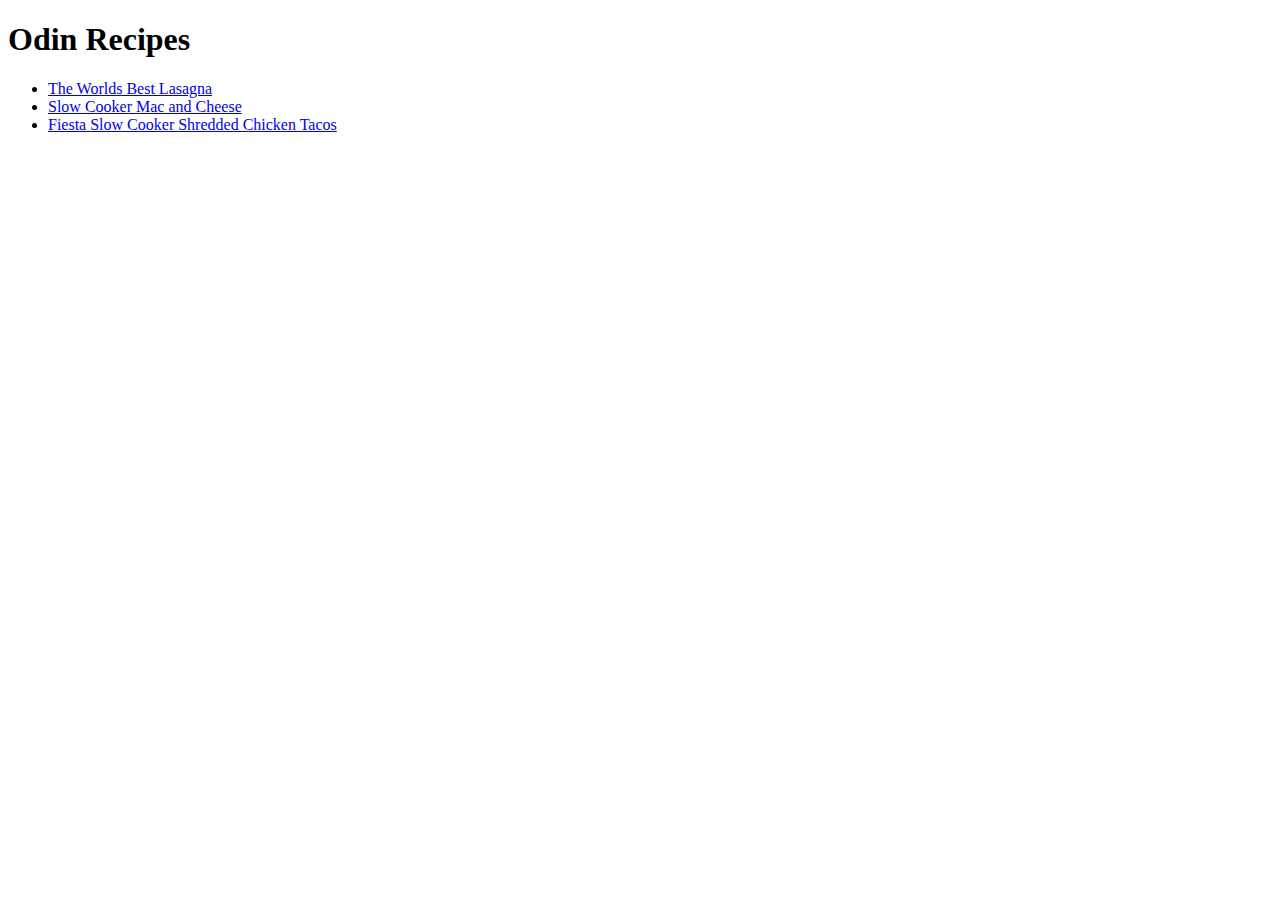
==== index.html @ 1da008d0 "Add new html files" ====
<!DOCTYPE html>
<html lang="en">
<head>
    <meta charset="UTF-8">
    <meta name="viewport" content="width=device-width, initial-scale=1.0">
    <title>Recipes</title>
</head>
<body>
    <h1>Odin Recipes</h1>
    <ul>    
        <li><a href="recipes/lasagna.html">The Worlds Best Lasagna</a></li>
        <li><a href="recipes/mac_n_cheese.html">Slow Cooker Mac and Cheese</a></li>
        <li><a href="recipes/tacos.html">Fiesta Slow Cooker Shredded Chicken Tacos</a></li>
    </ul>
</body>
</html>
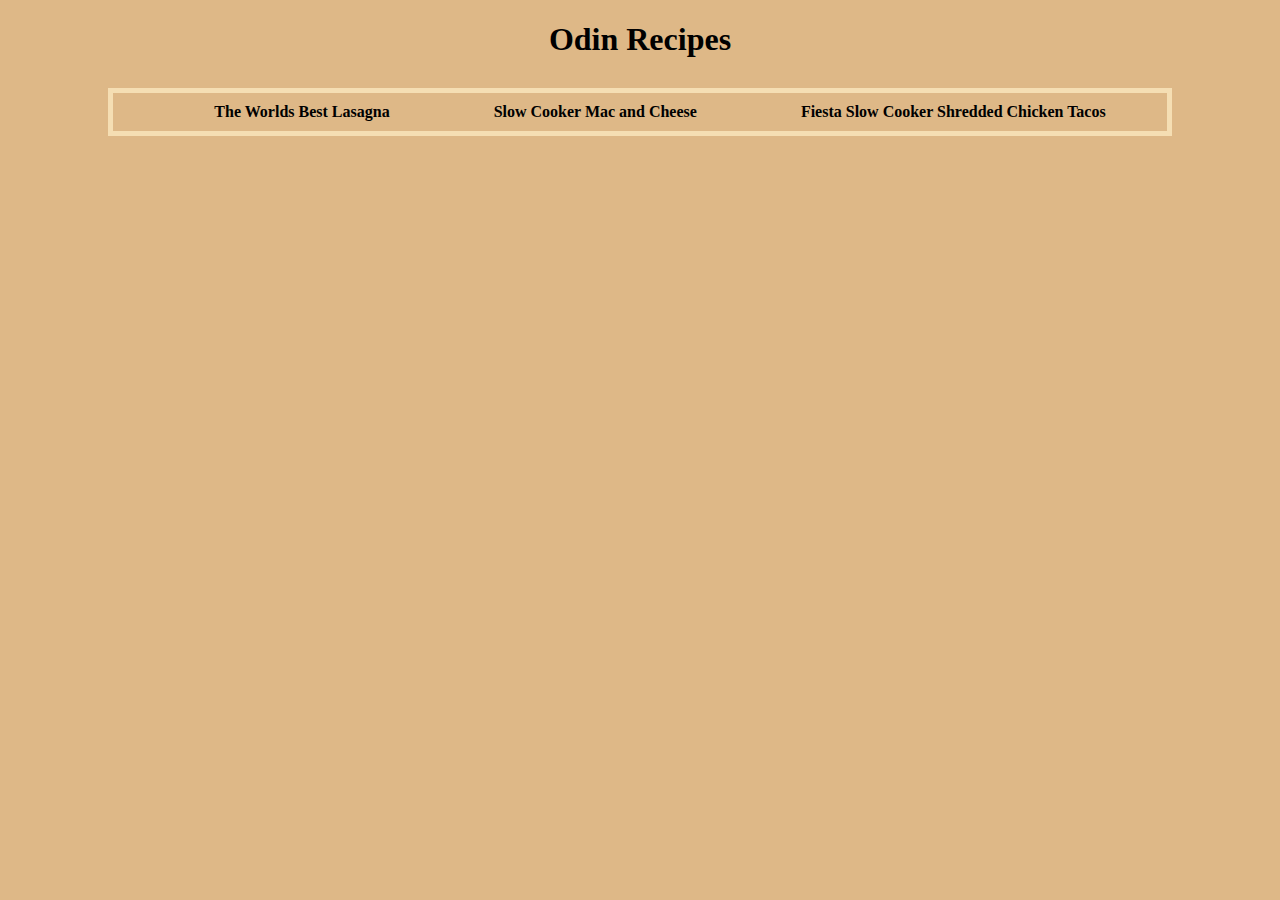
==== commit 252b6bc7: "modify index.html and add styles" ====
--- a/index.html
+++ b/index.html
@@ -3,6 +3,7 @@
 <head>
     <meta charset="UTF-8">
     <meta name="viewport" content="width=device-width, initial-scale=1.0">
+    <link rel="stylesheet" href="styles/style.css">
     <title>Recipes</title>
 </head>
 <body>
--- a/styles/style.css
+++ b/styles/style.css
@@ -0,0 +1,25 @@
+body {
+    background-color:burlywood;
+}
+
+h1{
+    text-align: center;
+}
+
+ul {
+    margin: 30px 100px;
+    text-align: center;
+    border: solid 5px wheat;
+}
+
+li {
+    display: inline-block;
+    padding: 5px 50px;
+    margin: 5px auto;
+}
+
+a {
+    text-decoration: none;
+    color: black;
+    font-weight: bold;
+}